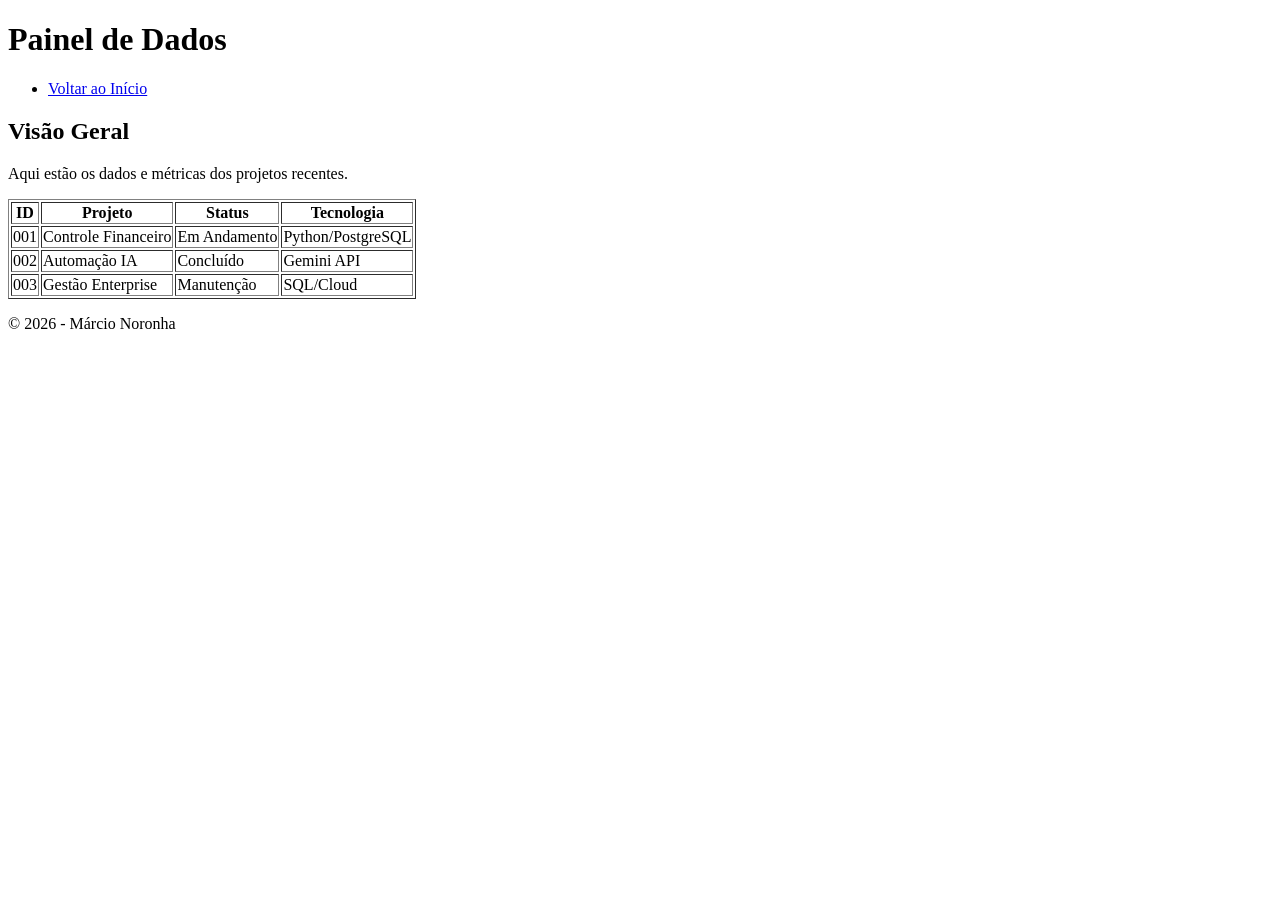
==== dashboard.html @ e506b4d7 "página formulário criada" ====
<!DOCTYPE html>
<html lang="pt-br">

<head>
    <meta charset="UTF-8">
    <meta name="viewport" content="width=device-width, initial-scale=1.0">
    <title>Dashboard - Márcio Noronha</title>
</head>

<body>
    <header>
        <h1>Painel de Dados</h1>
        <nav>
            <ul>
                <li><a href="index.html">Voltar ao Início</a></li>
            </ul>
        </nav>
    </header>

    <main>
        <section>
            <h2>Visão Geral</h2>
            <p>Aqui estão os dados e métricas dos projetos recentes.</p>

            <!-- Exemplo de Tabela de Dados -->
            <table border="1">
                <thead>
                    <tr>
                        <th>ID</th>
                        <th>Projeto</th>
                        <th>Status</th>
                        <th>Tecnologia</th>
                    </tr>
                </thead>
                <tbody>
                    <tr>
                        <td>001</td>
                        <td>Controle Financeiro</td>
                        <td>Em Andamento</td>
                        <td>Python/PostgreSQL</td>
                    </tr>
                    <tr>
                        <td>002</td>
                        <td>Automação IA</td>
                        <td>Concluído</td>
                        <td>Gemini API</td>
                    </tr>
                    <tr>
                        <td>003</td>
                        <td>Gestão Enterprise</td>
                        <td>Manutenção</td>
                        <td>SQL/Cloud</td>
                    </tr>
                </tbody>
            </table>
        </section>
    </main>

    <footer>
        <p>&copy; 2026 - Márcio Noronha</p>
    </footer>
</body>

</html>
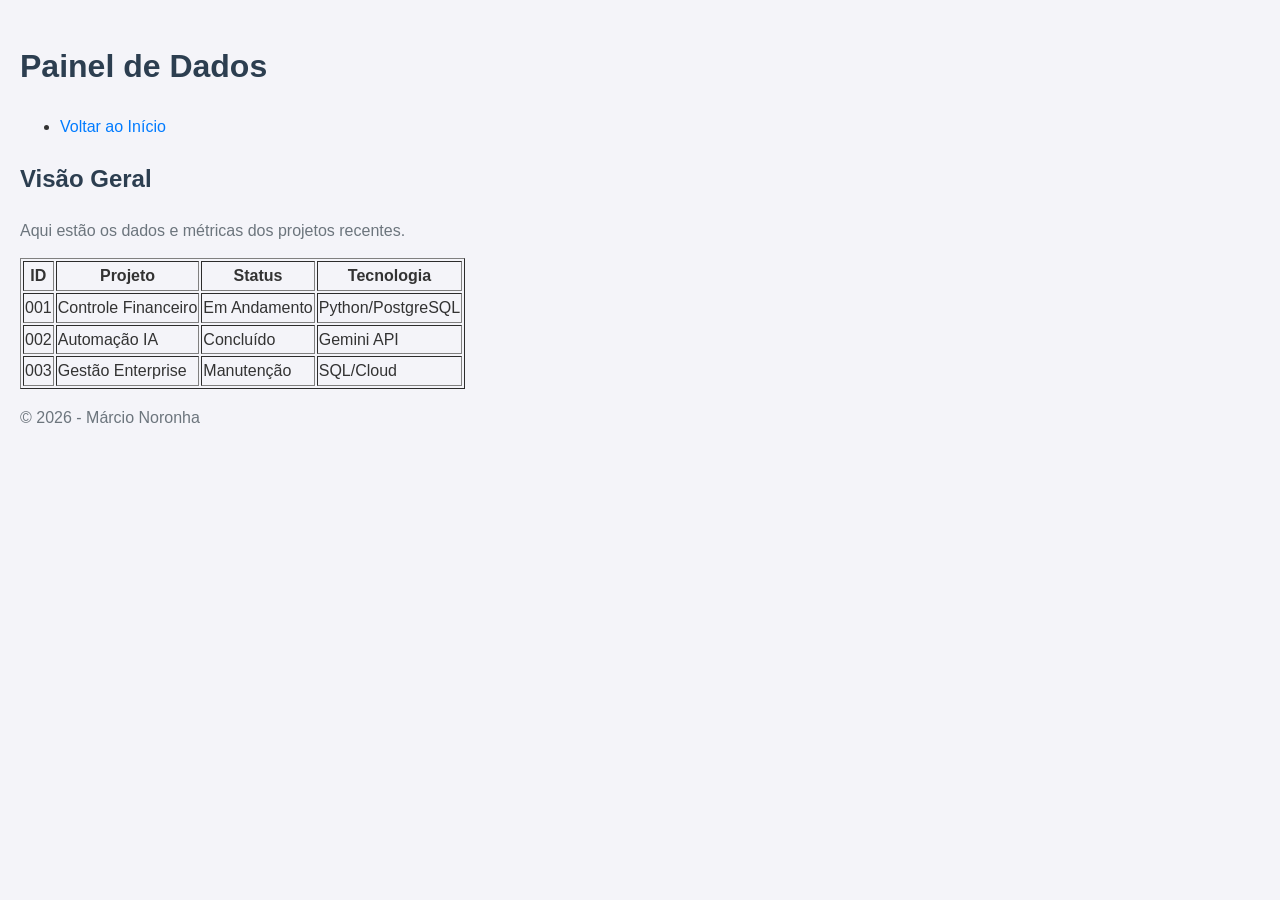
==== commit dce9d6c9: "css" ====
--- a/dashboard.html
+++ b/dashboard.html
@@ -5,6 +5,7 @@
     <meta charset="UTF-8">
     <meta name="viewport" content="width=device-width, initial-scale=1.0">
     <title>Dashboard - Márcio Noronha</title>
+    <link rel="stylesheet" href="style.css">
 </head>
 
 <body>
--- a/style.css
+++ b/style.css
@@ -0,0 +1,33 @@
+body {
+    font-family: 'Segoe UI', Tahoma, Geneva, Verdana, sans-serif;
+    background-color: #f4f4f9;
+    color: #333;
+    line-height: 1.6;
+    margin: 0;
+    padding: 20px;
+}
+
+h1,
+h2,
+h3 {
+    color: #2c3e50;
+}
+
+p {
+    margin-bottom: 15px;
+    font-size: 16px;
+    line-height: 1.6;
+    color: #6c757d;
+}
+
+a {
+    color: #007bff;
+    text-decoration: none;
+}
+
+div {
+    margin-bottom: 3px;
+    padding: 0%;
+    background-color: #e9ecef;
+    border-radius: 0%;
+}
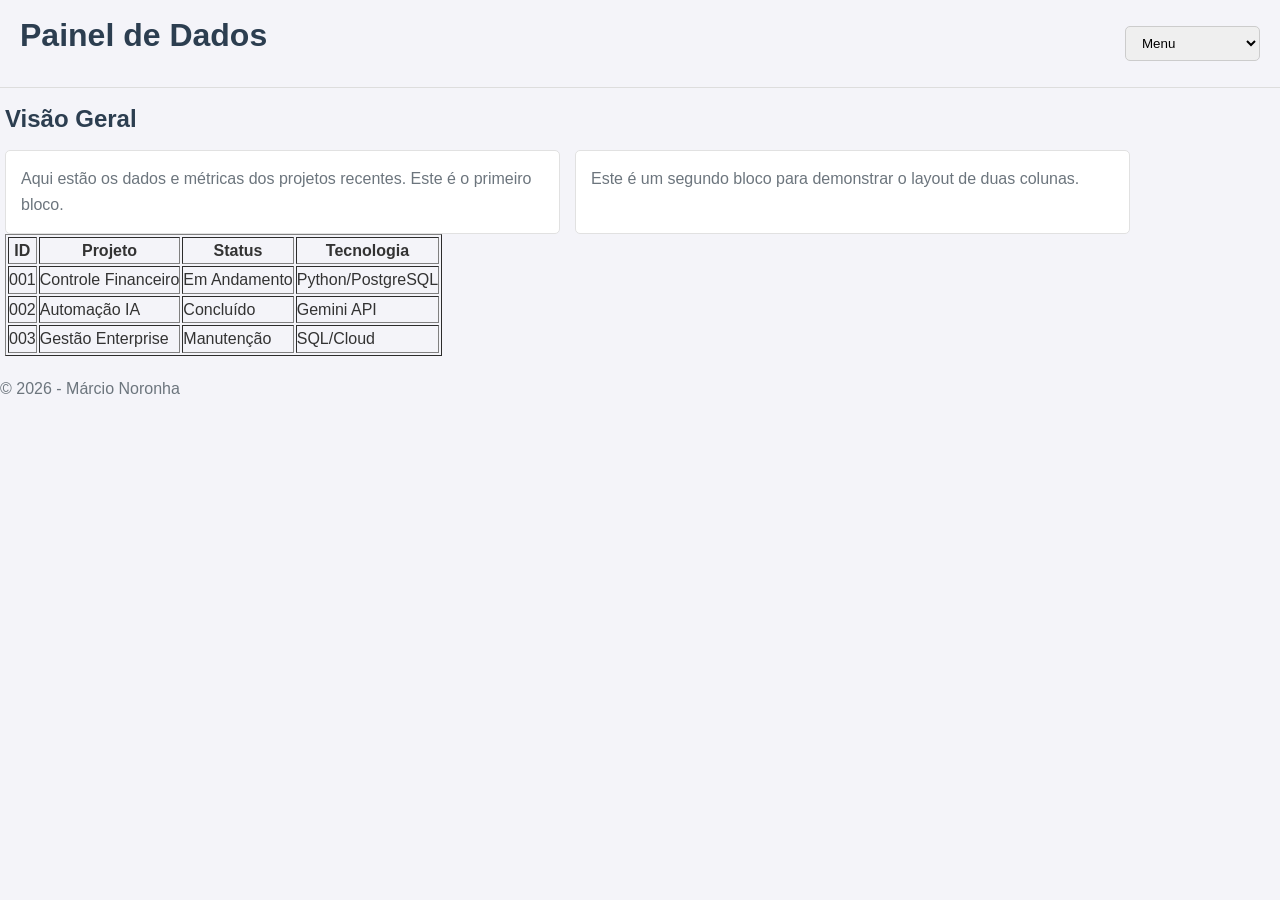
==== commit 7d90811e: "Meus primeiros arquivos do curso" ====
--- a/dashboard.html
+++ b/dashboard.html
@@ -12,16 +12,21 @@
     <header>
         <h1>Painel de Dados</h1>
         <nav>
-            <ul>
-                <li><a href="index.html">Voltar ao Início</a></li>
-            </ul>
+            <label for="menu-navegacao">Navegação</label>
+            <select id="menu-navegacao" onchange="if (this.value) window.location.href=this.value;">
+                <option value="">Menu</option>
+                <option value="index.html">Voltar ao Início</option>
+            </select>
         </nav>
     </header>
 
     <main>
         <section>
             <h2>Visão Geral</h2>
-            <p>Aqui estão os dados e métricas dos projetos recentes.</p>
+            <div class="card-container">
+                <p class="box">Aqui estão os dados e métricas dos projetos recentes. Este é o primeiro bloco.</p>
+                <p class="box">Este é um segundo bloco para demonstrar o layout de duas colunas.</p>
+            </div>
 
             <!-- Exemplo de Tabela de Dados -->
             <table border="1">
--- a/style.css
+++ b/style.css
@@ -1,23 +1,84 @@
+* {
+    box-sizing: border-box;
+    margin: 0;
+    padding: 0;
+}
+
 body {
     font-family: 'Segoe UI', Tahoma, Geneva, Verdana, sans-serif;
     background-color: #f4f4f9;
     color: #333;
     line-height: 1.6;
-    margin: 0;
-    padding: 20px;
+    margin: 0; /* O espaçamento lateral será controlado pelo padding dos filhos */
+    /* Adiciona um espaçamento no topo do corpo da página para não ficar atrás do cabeçalho fixo */
+    padding-top: 80px;
+    font-size: clamp(14px, 1.5vw, 16px); /* Fonte responsiva: mínimo 14px, máximo 16px */
+}
+
+header {
+    position: fixed; /* Fixa o cabeçalho no topo da tela */
+    top: 0;
+    left: 0;
+    width: 100%;
+    background-color: #f4f4f9; /* Garante que o fundo não seja transparente */
+    z-index: 1000; /* Garante que o cabeçalho fique sobre o outro conteúdo */
+    border-bottom: 1px solid #ddd;
+    padding: 10px 20px;
+    display: flex;
+    justify-content: space-between;
+    align-items: center;
+    gap: 20px;
+}
+
+main {
+    display: flex;
+    gap: 20px;
+    padding: 20px 5px; /* Define espaçamento vertical de 20px e lateral de 5px */
 }
 
 h1,
 h2,
 h3 {
     color: #2c3e50;
+    margin-bottom: 0.5em;
 }
 
-p {
-    margin-bottom: 15px;
-    font-size: 16px;
-    line-height: 1.6;
+/* Definição das colunas do layout */
+.main-content {
+    flex: 2; /* Coluna central mais larga */
+    min-width: 0; /* Evita que o conteúdo vaze */
+}
+
+.left-column,
+.right-column {
+    flex: 1; /* Colunas laterais com metade da largura da central */
+    min-width: 0;
+}
+
+p { /* Estilos gerais para todos os parágrafos */
     color: #6c757d;
+    margin-bottom: 1em;
+}
+
+/* Estilo unificado para parágrafos que funcionam como caixas de conteúdo */
+main p {
+    background-color: #fff;
+    border: 1px solid #e1e1e1;
+    padding: 15px;
+    border-radius: 5px;
+}
+
+/* Container para os cartões que ficarão em colunas */
+.card-container {
+    display: flex;
+    flex-wrap: wrap;
+    gap: 15px;
+}
+
+/* Estilo específico para os cartões em colunas (.box) - usado no Dashboard */
+.box {
+    flex: 1 1 calc(50% - 8px); /* Define que o parágrafo ocupe metade do espaço */
+    margin: 0; /* O gap do .card-container cuida do espaçamento */
 }
 
 a {
@@ -25,9 +86,52 @@
     text-decoration: none;
 }
 
-div {
-    margin-bottom: 3px;
-    padding: 0%;
-    background-color: #e9ecef;
-    border-radius: 0%;
+a:hover {
+    text-decoration: underline;
+}
+
+nav label {
+    /* Esconde o label visualmente, mas o mantém para acessibilidade */
+    position: absolute;
+    width: 1px;
+    height: 1px;
+    padding: 0;
+    margin: -1px;
+    overflow: hidden;
+    clip: rect(0, 0, 0, 0);
+    border: 0;
+}
+
+nav select {
+    padding: 8px 12px;
+    border-radius: 5px;
+    border: 1px solid #ccc;
+    cursor: pointer;
+}
+
+ul li {
+    margin-bottom: 2px;
+    color: rgb(13, 58, 97);
+    /* O reset '*' removeu o espaçamento da lista. Adicionamos de volta para os marcadores aparecerem. */
+    margin-left: 20px;
+}
+
+article > h3 {
+    margin-top: 50px;
+    color: #051074;
+}
+
+/* Media Query para responsividade do layout principal em tablets e dispositivos menores */
+@media (max-width: 1024px) {
+    main {
+        flex-direction: column;
+    }
+}
+
+/* Media Query para responsividade dos cards em telas de celular */
+@media (max-width: 768px) {
+    .box {
+        /* Em telas menores, os cards ocupam 100% da largura e empilham */
+        flex: 1 1 100%;
+    }
 }
